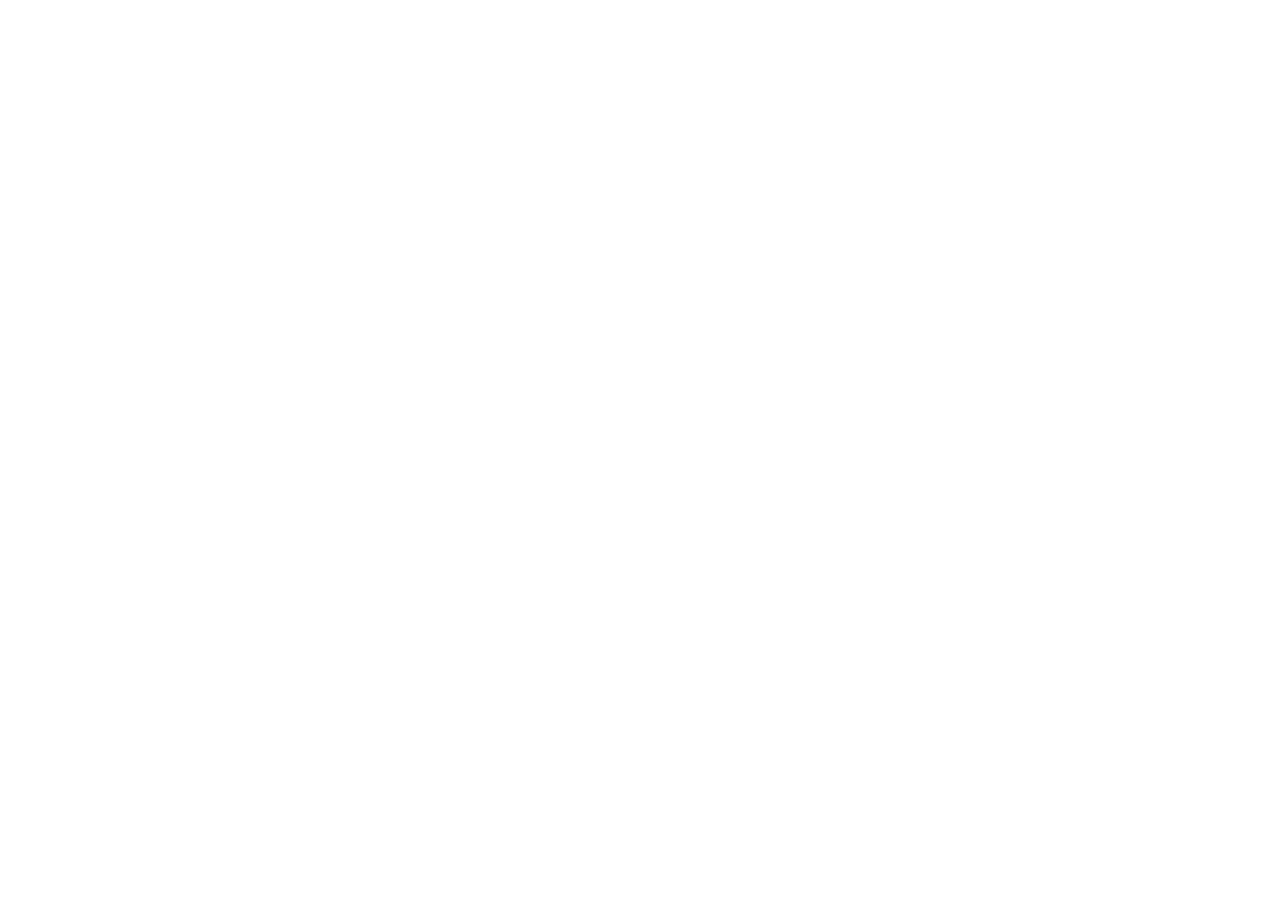
==== developing/popup.html @ 94789ab1 "first commit" ====
<!DOCTYPE html>
<html lang="en">
<head>
    <meta charset="UTF-8">
    <meta http-equiv="X-UA-Compatible" content="IE=edge">
    <meta name="viewport" content="width=device-width, initial-scale=1.0">
    <title>Document</title>
</head>
<body>
    
</body>
</html>
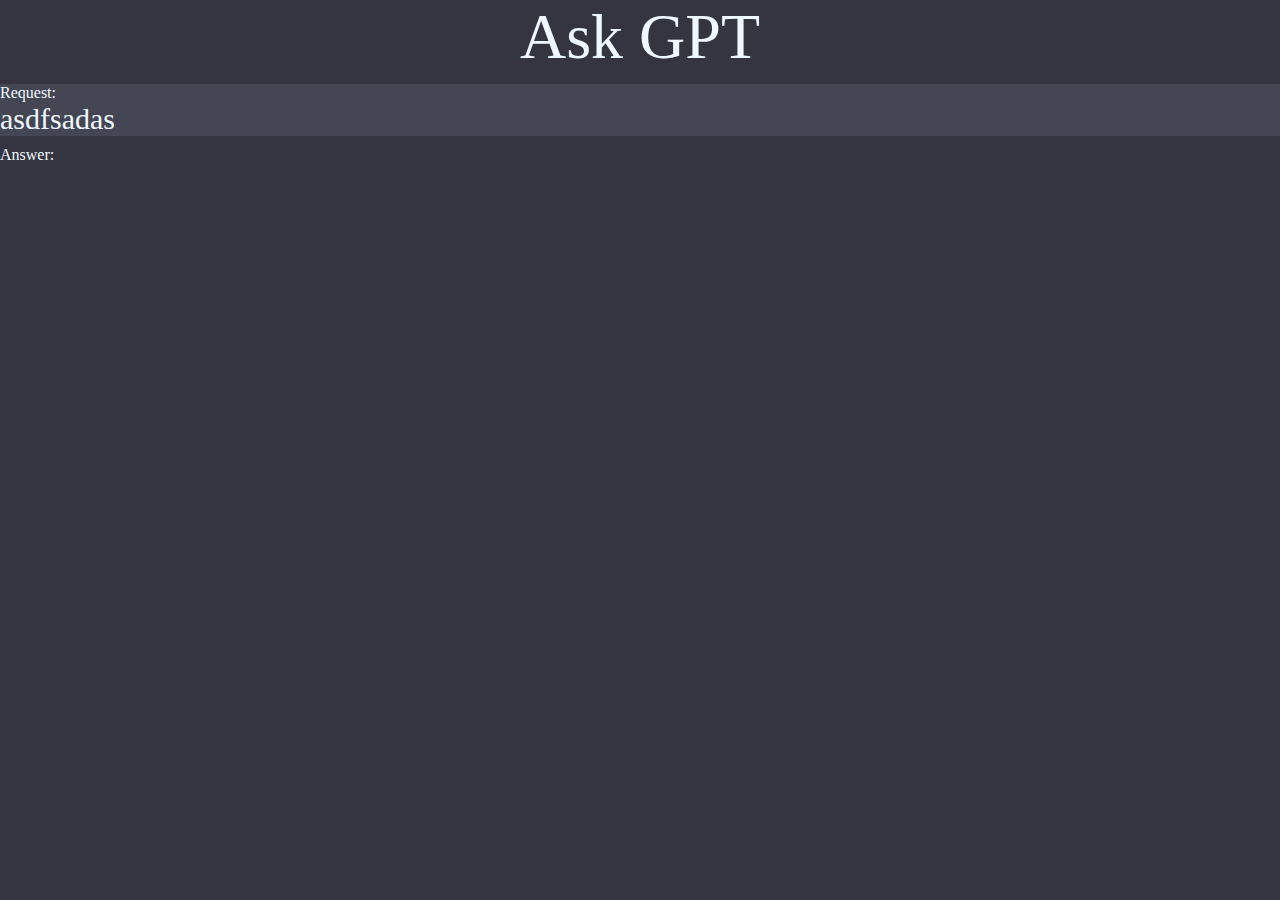
==== commit 90d1d5bf: "style" ====
--- a/developing/popup.html
+++ b/developing/popup.html
@@ -4,9 +4,22 @@
     <meta charset="UTF-8">
     <meta http-equiv="X-UA-Compatible" content="IE=edge">
     <meta name="viewport" content="width=device-width, initial-scale=1.0">
-    <title>Document</title>
+    <link rel="stylesheet" type="text/css" href="style.css">
+    <title>Ask GPT</title>
 </head>
 <body>
-    
+    <label class="title">Ask GPT</label>
+    <div class="container">
+        <div class="question">
+            Request:
+            <div id="request">asdfsadas</div>
+        </div>
+        <div class="response">
+            Answer:
+            <div id="answer">
+            </div>
+        </div>
+    </div>
+    <script type="text/javascript" src="popup.js"></script>
 </body>
 </html>--- a/developing/style.css
+++ b/developing/style.css
@@ -0,0 +1,38 @@
+html, body {
+    width: 100%;
+    height: 100%;
+    background-color: #343541;
+    color: aliceblue;
+    overflow-wrap: break-word;
+    margin: 0;
+    padding: 0;
+}
+
+.container {
+    margin-top: 10px;
+}
+
+label {
+    font-size: 5vw;
+    display: flex;
+    justify-content: center;
+}
+
+#request, #answer {
+    font-size: 30px;
+}
+
+.question {
+    position: inherit;
+    align-items: flex-start;
+    background-color: #444654;
+    width: 100%;
+    height: 100%;
+}
+
+.response {
+    margin-top: 10px;
+    align-items: flex-start;
+    width: 100%;
+    height: 100%;
+}